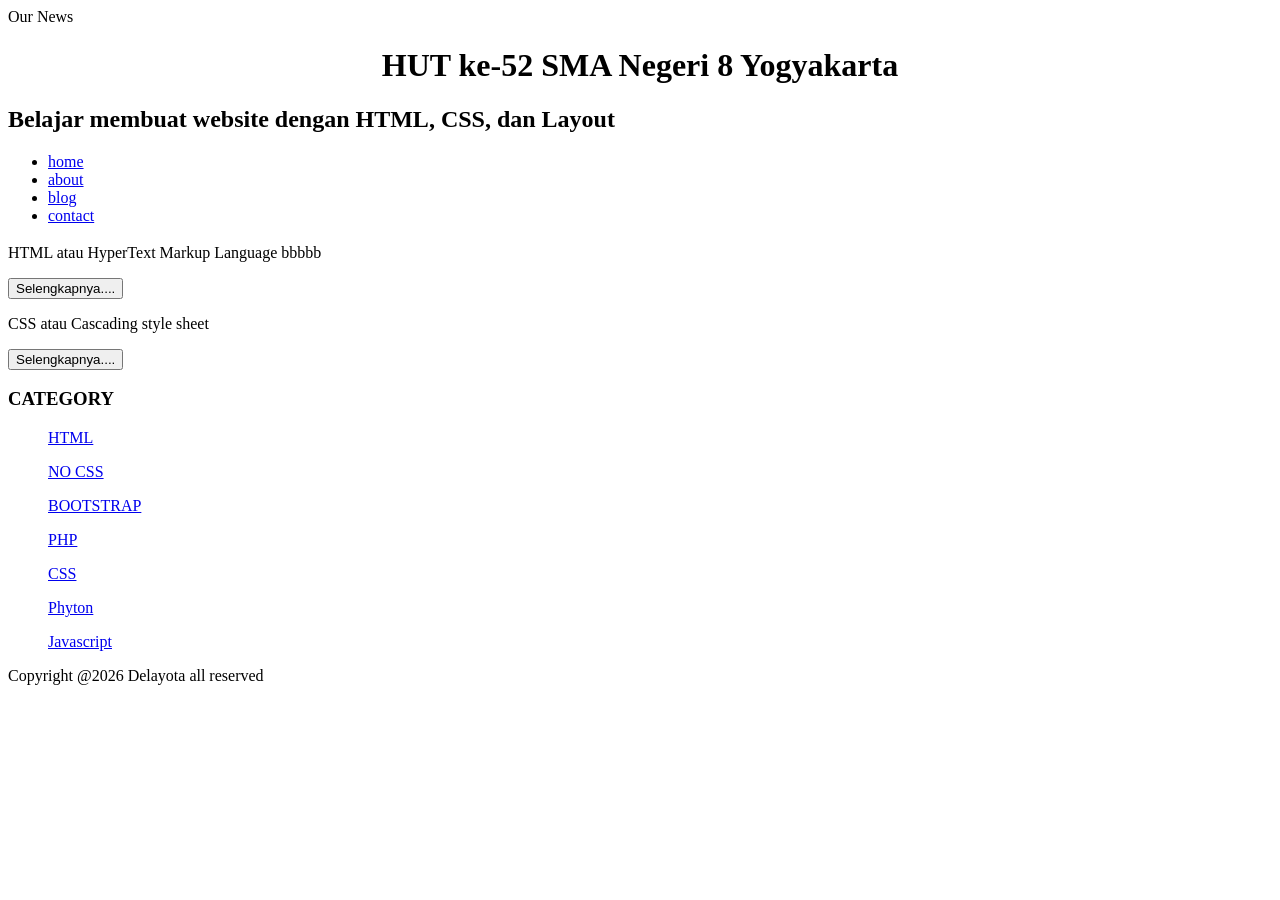
==== index.HTML @ 18c4d094 "Add files via upload" ====
<!DOCTYPE HTML>
<HTML lang=eng>
  <head>
    <tittle>Our News</head>
    <link rel="stylesheet" href="style.css">
  </head>

  <body>
    <H1 style="text-align: center;">HUT ke-52 SMA Negeri 8 Yogyakarta</H1>
    <H2> Belajar membuat website dengan HTML, CSS, dan Layout</H2>

      <ul>
         <li><a href="index.HTML">home</a></li>
         <li><a href="about.HTML">about</a></li>
         <li><a href="blog.HTML">blog</a></li>
         <li><a href="#" HTML">contact</a></li>
      </ul>
         <h3><HTML></h3>
 
         <p>HTML atau HyperText Markup Language bbbbb</p>
         <button>Selengkapnya....</button>
         <p>CSS atau Cascading style sheet</p>
         <button>Selengkapnya....</button>

    <h3>CATEGORY</h3>
    <ul>
         <p><a href="#">HTML</a></p>
         <p><a href="#">NO CSS</a></p>
         <p><a href="#">BOOTSTRAP</a></p>
         <p><a href="#">PHP</a></p>
         <p><a href="#">CSS</a></p>
         <p><a href="#">Phyton</a></p>
         <p><a href="#">Javascript</a></p>
    </ul>
         <p>Copyright @2026 Delayota all reserved</p>
   </body>
</HTML>
---- style.css ----
<!DOCTYPE HTML>
<HTML>
  <head>
    <tittle>aische</tittle>
  </head>
    <body bgcolor=red>
    <h2>aische</h2>
  </body>
</HTML>
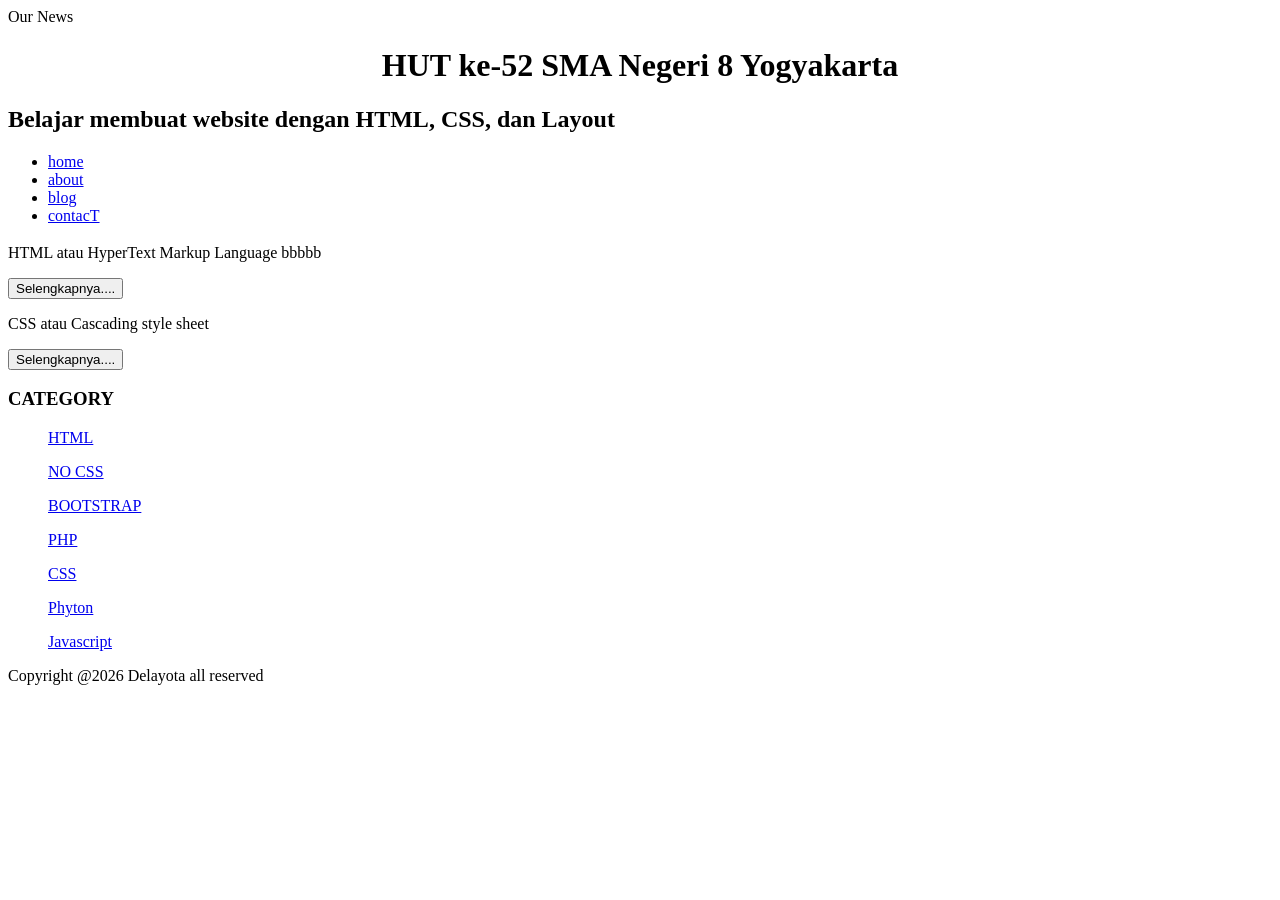
==== commit 154d3886: "Update and rename index.html to index.HTML" ====
--- a/index.HTML
+++ b/index.HTML
@@ -1,7 +1,7 @@
 <!DOCTYPE HTML>
 <HTML lang=eng>
   <head>
-    <tittle>Our News</head>
+    <tittle>Our News</tittle>
     <link rel="stylesheet" href="style.css">
   </head>
 
@@ -13,7 +13,7 @@
          <li><a href="index.HTML">home</a></li>
          <li><a href="about.HTML">about</a></li>
          <li><a href="blog.HTML">blog</a></li>
-         <li><a href="#" HTML">contact</a></li>
+         <li><a href="#">contacT</a></li>
       </ul>
          <h3><HTML></h3>
  
@@ -35,4 +35,7 @@
          <p>Copyright @2026 Delayota all reserved</p>
    </body>
 </HTML>     
-         +
+
+
+
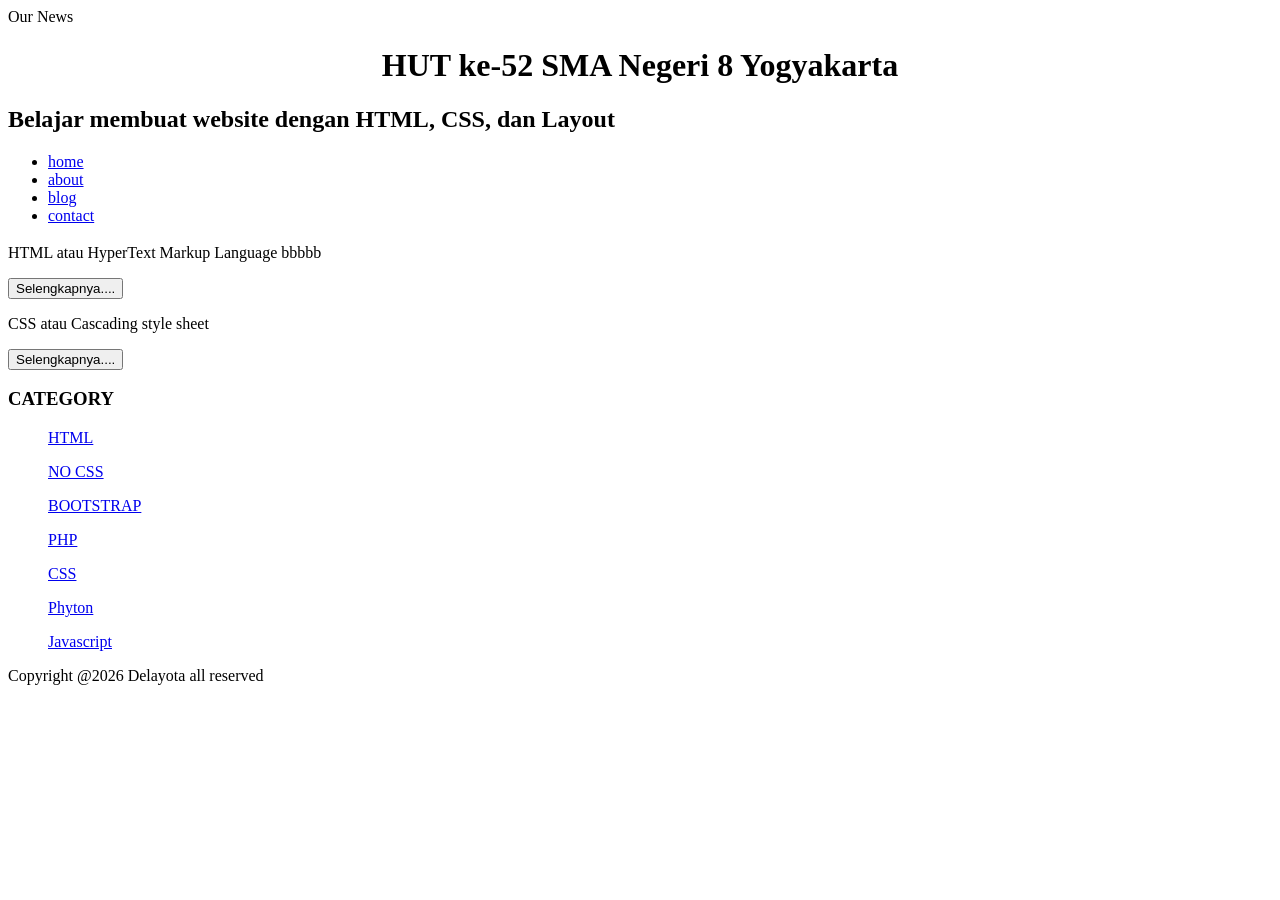
==== commit 5a440803: "Update index.HTML" ====
--- a/index.HTML
+++ b/index.HTML
@@ -13,7 +13,7 @@
          <li><a href="index.HTML">home</a></li>
          <li><a href="about.HTML">about</a></li>
          <li><a href="blog.HTML">blog</a></li>
-         <li><a href="#">contacT</a></li>
+         <li><a href="#">contact</a></li>
       </ul>
          <h3><HTML></h3>
  
@@ -39,3 +39,4 @@
 
 
 
+
